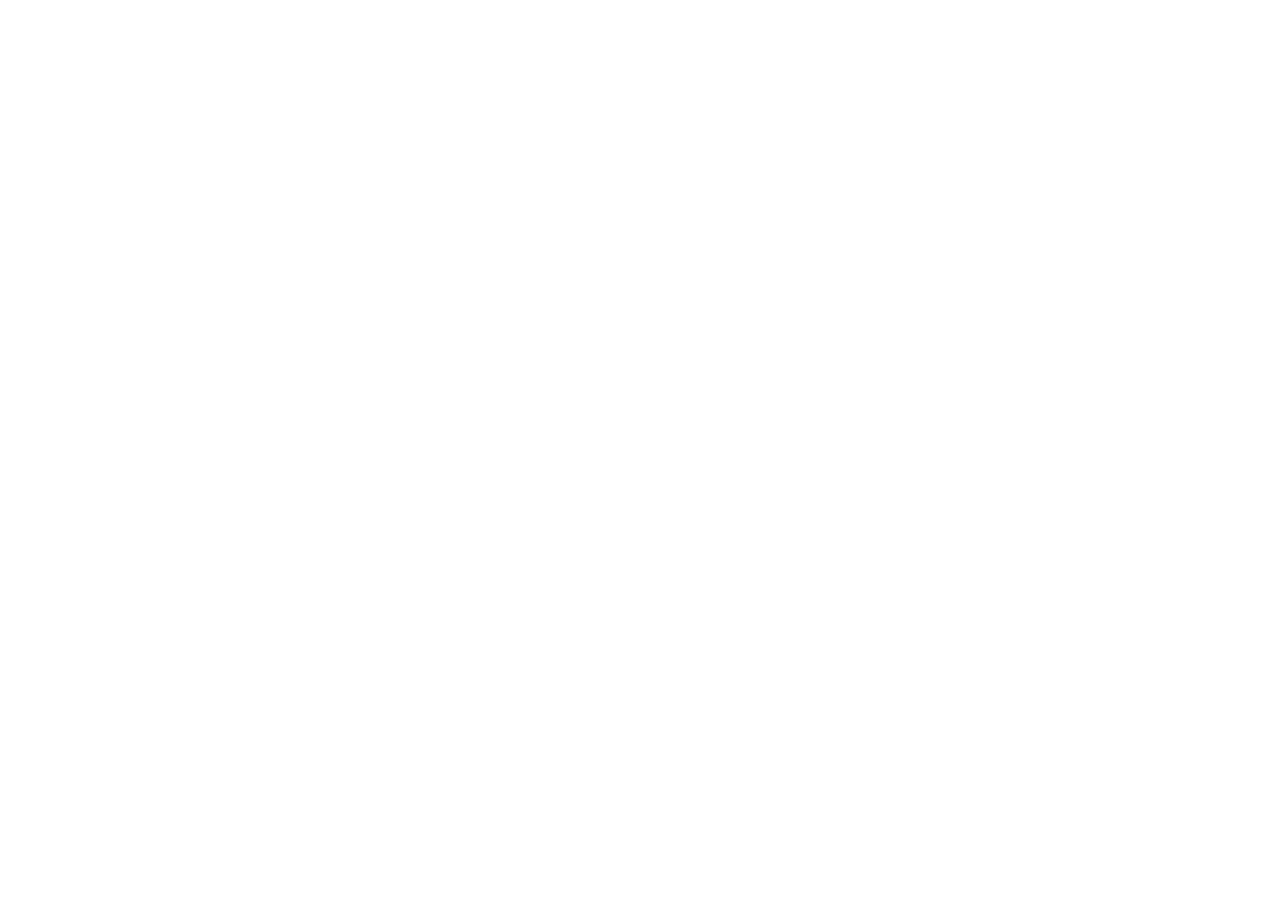
==== about.html @ c1f56c6c "add html5 elements" ====
<!DOCTYPE html>
<html lang="en">
<head>
    <meta charset="UTF-8">
    <meta http-equiv="X-UA-Compatible" content="IE=edge">
    <meta name="viewport" content="width=device-width, initial-scale=1.0">
    <title>About Me</title>
</head>
<body>
    
</body>
</html>
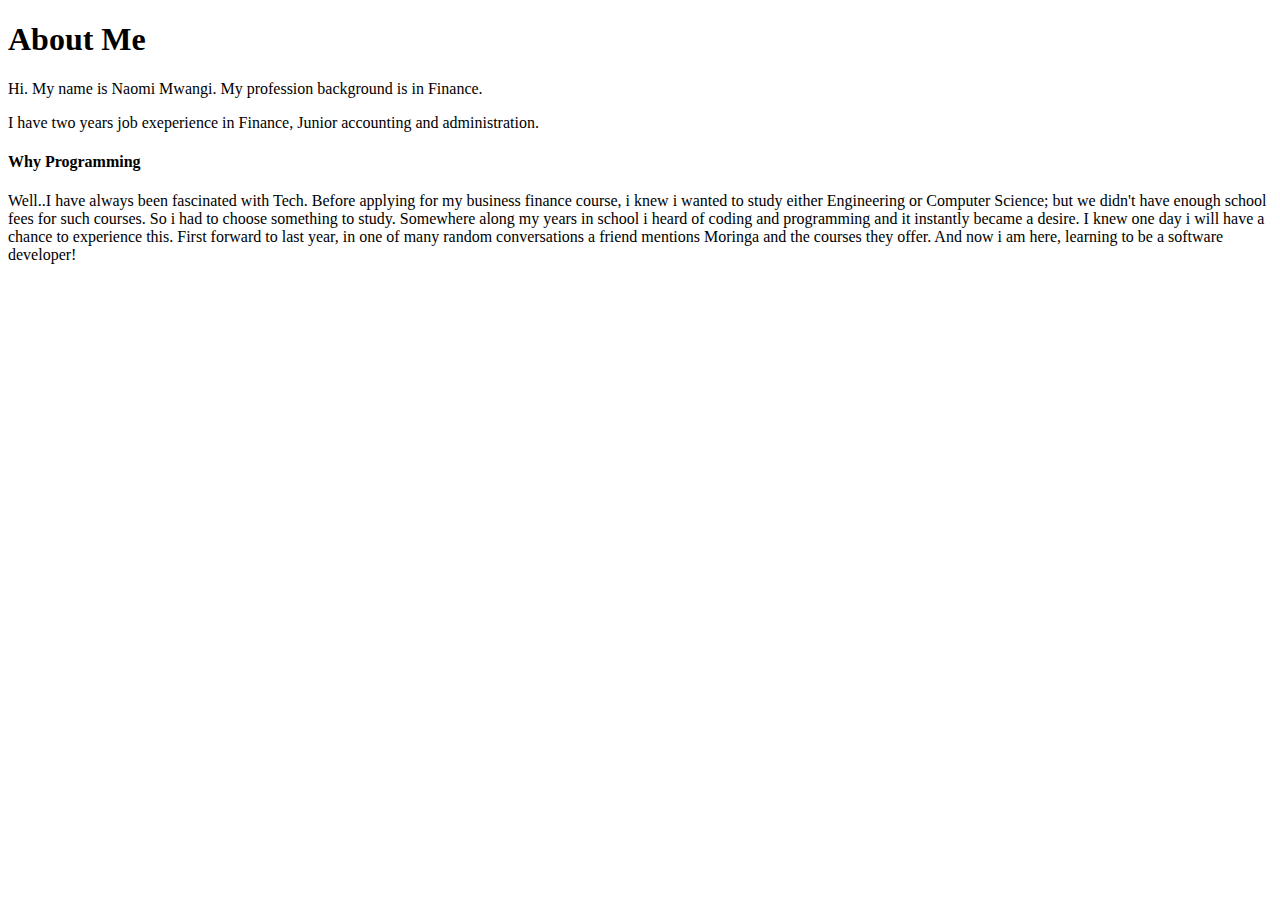
==== commit d66f09f2: "add elements in body section" ====
--- a/about.html
+++ b/about.html
@@ -7,6 +7,14 @@
     <title>About Me</title>
 </head>
 <body>
+    <h1>About Me</h1>
+    <p>Hi. My name is Naomi Mwangi. My profession background is in Finance.</p>
+    <p>I have two years job exeperience in Finance, Junior accounting and administration.</p>
+    <h4>Why Programming</h4>
+    <p>Well..I have always been fascinated with Tech. Before applying for my business finance course, i knew i wanted to study either Engineering or Computer Science; but we didn't have enough school fees for such courses.
+        So i had to choose something to study. Somewhere along my years in school i heard of coding and programming and it instantly became a desire. I knew one day i will have a chance to experience this.
+        First forward to last year, in one of many random conversations a friend mentions Moringa and the courses they offer. And now i am here, learning to be a software developer!
+    </p>
     
 </body>
 </html>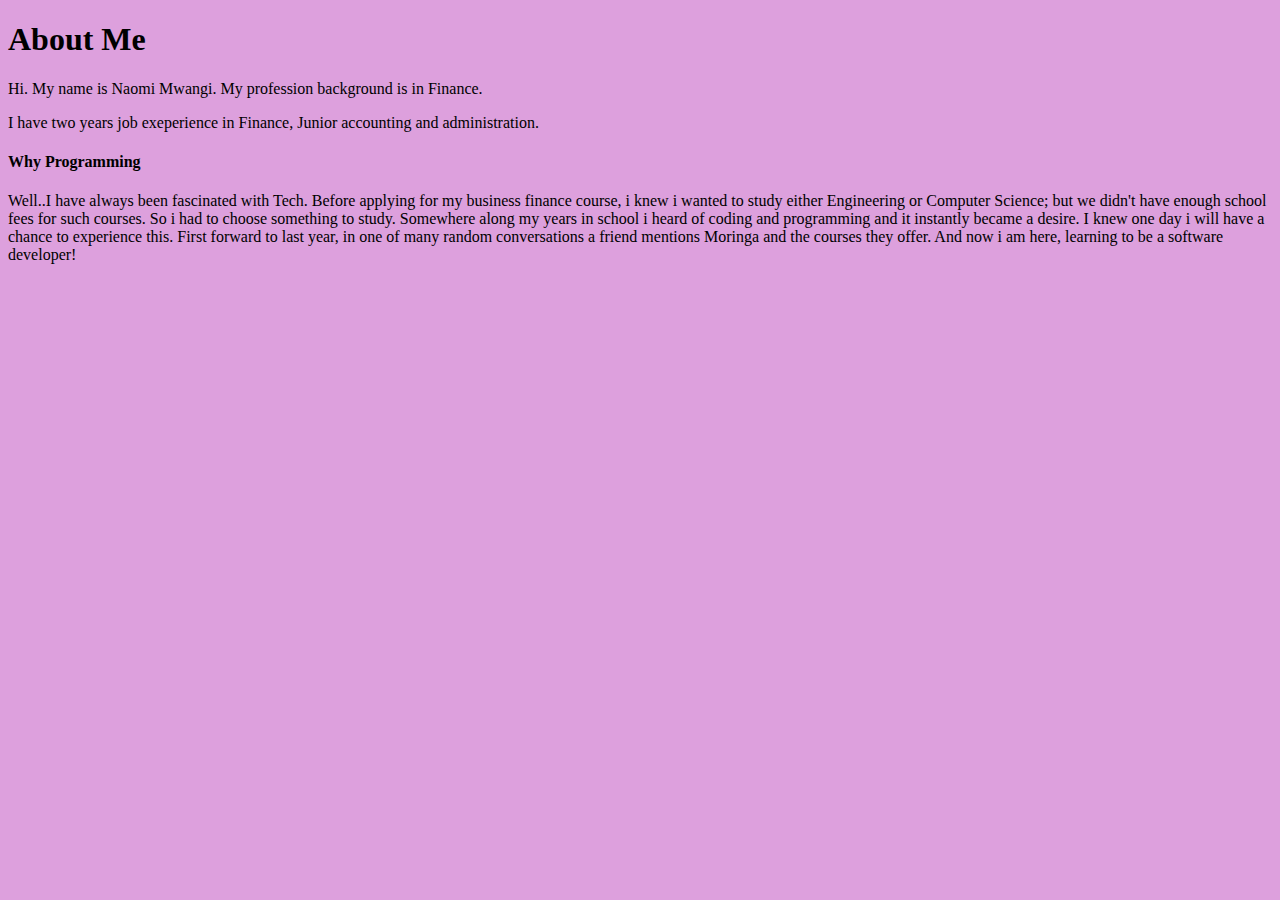
==== commit 20bf7a4f: "add stylesheet link" ====
--- a/about.html
+++ b/about.html
@@ -5,8 +5,11 @@
     <meta http-equiv="X-UA-Compatible" content="IE=edge">
     <meta name="viewport" content="width=device-width, initial-scale=1.0">
     <title>About Me</title>
+    <link rel="stylesheet" href="style.css">
+
 </head>
 <body>
+
     <h1>About Me</h1>
     <p>Hi. My name is Naomi Mwangi. My profession background is in Finance.</p>
     <p>I have two years job exeperience in Finance, Junior accounting and administration.</p>
--- a/style.css
+++ b/style.css
@@ -0,0 +1,21 @@
+img.resize {
+  max-width: 200;
+  max-height: 150;
+}
+
+img {
+    
+    float: left;
+}
+
+.headline {
+    text-align: center;
+}
+.paragraph {
+    text-align: center;
+    font-style: italic;
+    text-decoration: underline;
+}
+body {
+    background-color: plum;
+}
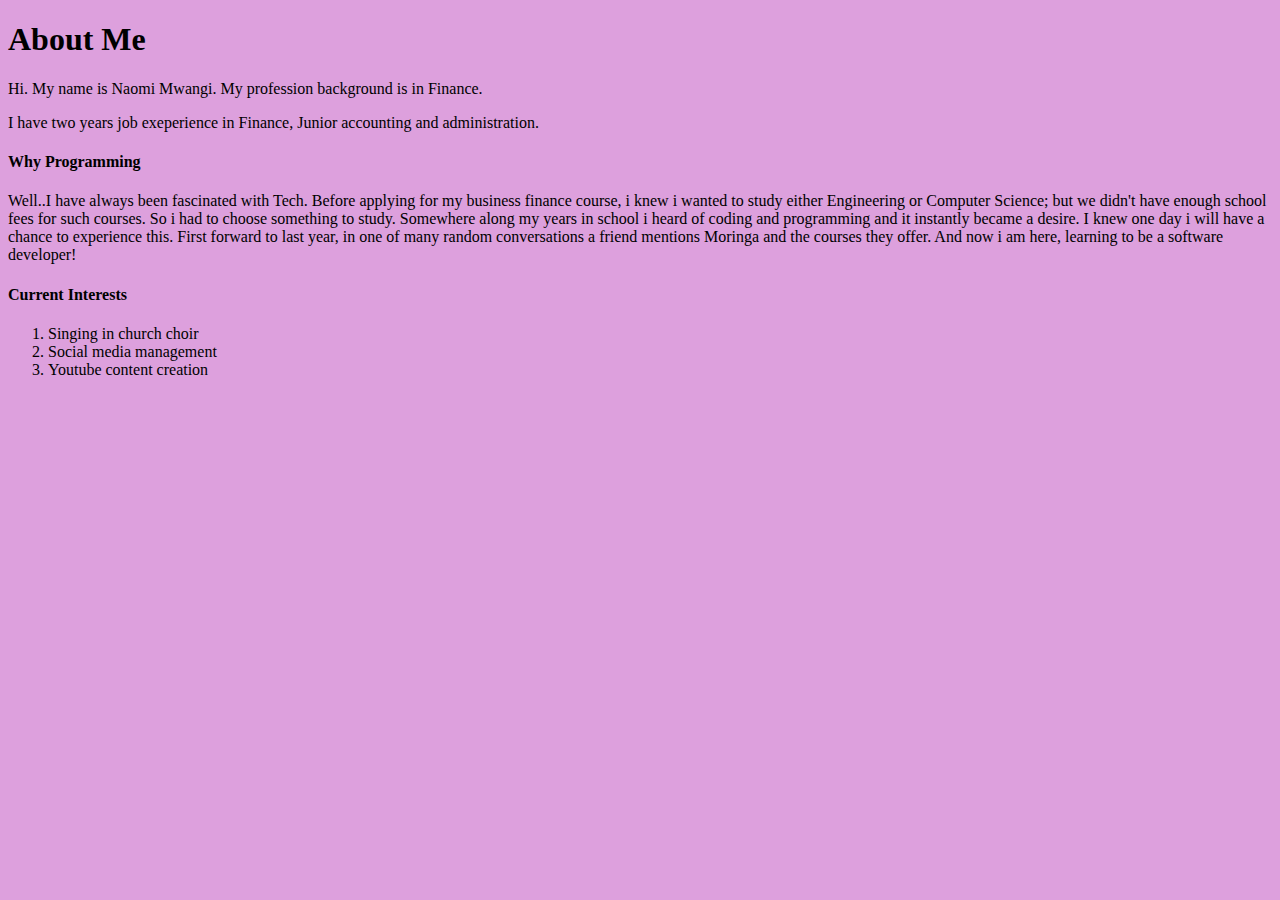
==== commit a8ea5800: "add head and ordered list" ====
--- a/about.html
+++ b/about.html
@@ -18,6 +18,18 @@
         So i had to choose something to study. Somewhere along my years in school i heard of coding and programming and it instantly became a desire. I knew one day i will have a chance to experience this.
         First forward to last year, in one of many random conversations a friend mentions Moringa and the courses they offer. And now i am here, learning to be a software developer!
     </p>
+    <h4>Current Interests</h4>
+    <p>
+        <div class="hobby">
+            <ol>
+                <li>Singing in church choir</li>
+                <li>Social media management</li>
+                <li>Youtube content creation</li>
+            </ol>
+
+
+        </div>
+    </p>
     
 </body>
 </html>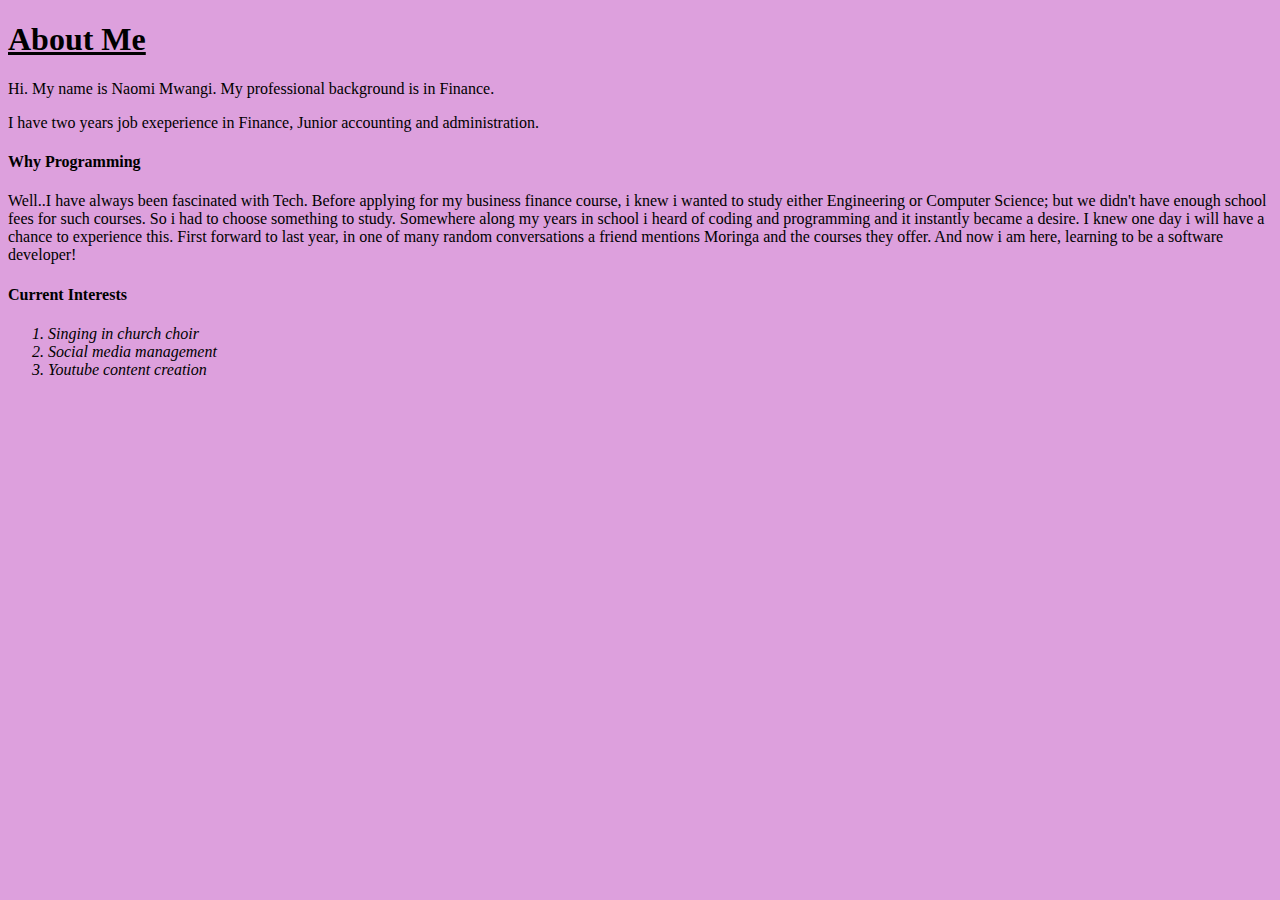
==== commit c985c3e4: "fix typing error" ====
--- a/about.html
+++ b/about.html
@@ -11,8 +11,10 @@
 <body>
 
     <h1>About Me</h1>
-    <p>Hi. My name is Naomi Mwangi. My profession background is in Finance.</p>
-    <p>I have two years job exeperience in Finance, Junior accounting and administration.</p>
+    <div class="about">
+      <p>Hi. My name is Naomi Mwangi. My professional background is in Finance.</p>
+      <p>I have two years job exeperience in Finance, Junior accounting and administration.</p>
+    </div>
     <h4>Why Programming</h4>
     <p>Well..I have always been fascinated with Tech. Before applying for my business finance course, i knew i wanted to study either Engineering or Computer Science; but we didn't have enough school fees for such courses.
         So i had to choose something to study. Somewhere along my years in school i heard of coding and programming and it instantly became a desire. I knew one day i will have a chance to experience this.
--- a/style.css
+++ b/style.css
@@ -19,3 +19,11 @@
 body {
     background-color: plum;
 }
+h1 {
+    text-decoration: underline;
+}
+
+.hobby {
+    font-style: italic;
+}
+
